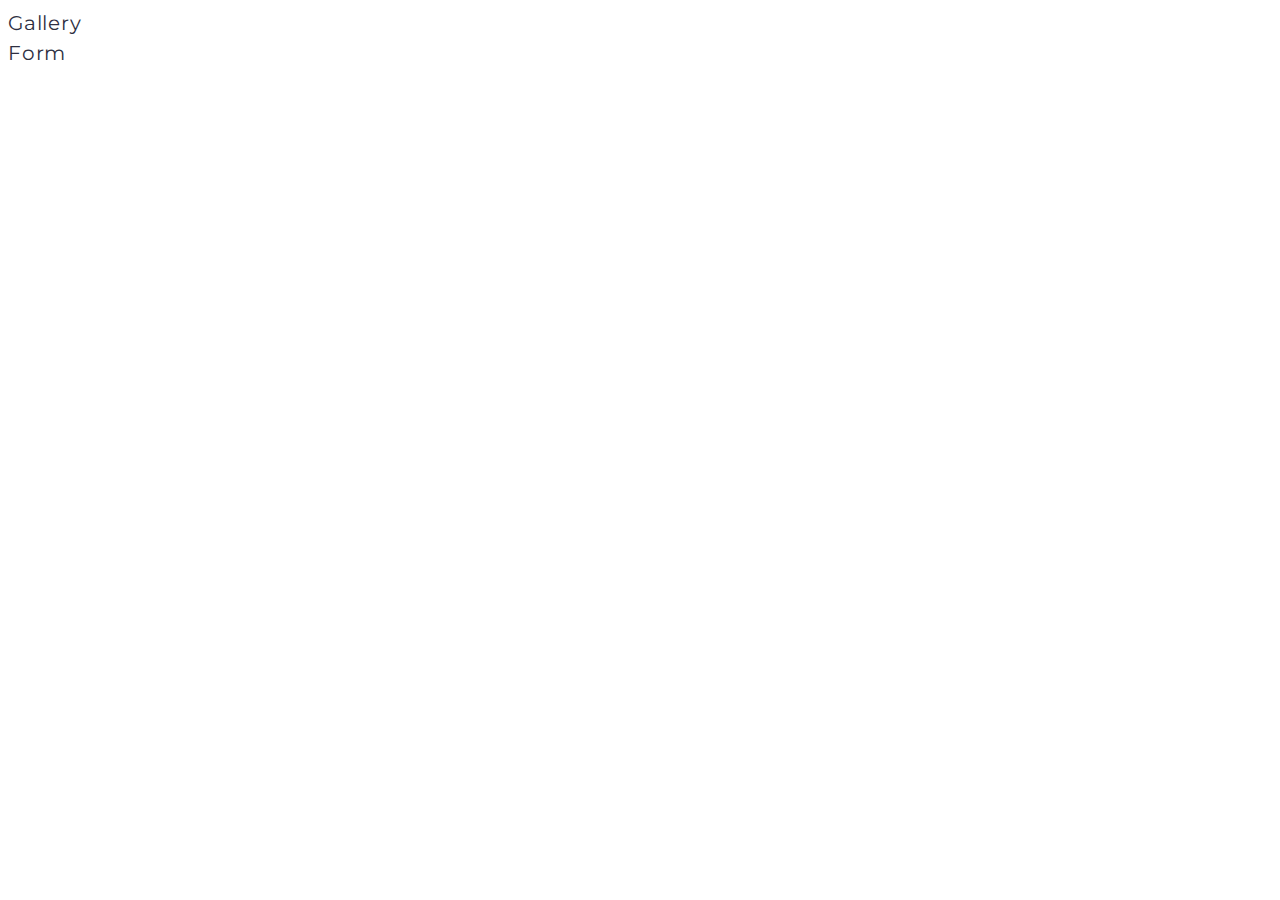
==== src/index.html @ d4580d69 "test build" ====
<!DOCTYPE html>
<html lang="en">
  <head>
    <meta charset="UTF-8" />
    <meta name="viewport" content="width=device-width, initial-scale=1.0" />
    <title>Gallery and form</title>
    <link rel="preconnect" href="https://fonts.googleapis.com" />
    <link rel="preconnect" href="https://fonts.gstatic.com" crossorigin />
    <link
      href="https://fonts.googleapis.com/css2?family=Montserrat:wght@400;500&display=swap"
      rel="stylesheet"
    />
    <link rel="stylesheet" href="./css/styles.css" />
  </head>
  <body>
    <nav class="nav">
      <ul class="nav-list">
        <li class="nav-item">
          <a href="./1-gallery.html" class="nav-link">Gallery</a>
        </li>
    
        <li class="nav-item">
          <a href="./2-form.html" class="nav-link">Form</a>
        </li>
      </ul>
    </nav>

    <script type="module" src="./main.js"></script>
  </body>
</html>
---- src/css/styles.css ----
/* Reset styles */
h1,
h2,
h3,
h4,
h5,
h6,
p {
  margin: 0;
}

ul {
  margin: 0;
  padding: 0;
  list-style: none;
}

a {
  color: currentColor;
  text-decoration: none;
}

button {
  cursor: pointer;
}

img {
  display: block;
  max-width: 100%;
  height: auto;
}

.nav-link {
  color: #2e2f42;
  font-family: Montserrat;
  font-size: 20px;
  font-weight: 400;
  line-height: 1.5;
  letter-spacing: 0.04em;
}
.nav-link:hover,
.nav-link:focus {
  color: #4e75ff;
  text-decoration: underline;
}
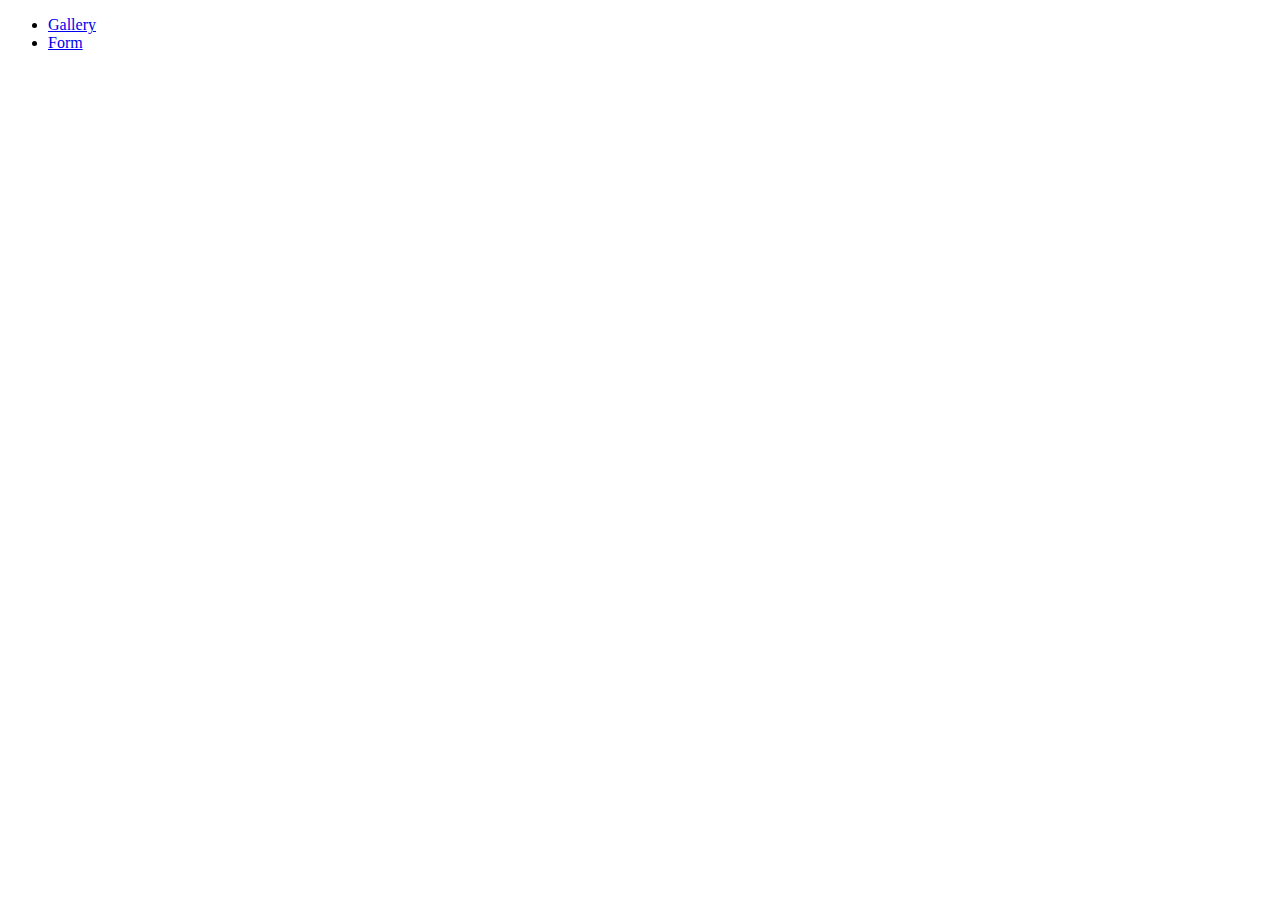
==== commit 900f50c6: "test" ====
--- a/src/index.html
+++ b/src/index.html
@@ -10,7 +10,7 @@
       href="https://fonts.googleapis.com/css2?family=Montserrat:wght@400;500&display=swap"
       rel="stylesheet"
     />
-    <link rel="stylesheet" href="./css/styles.css" />
+    <!-- <link rel="stylesheet" href="./css/styles.css" /> -->
   </head>
   <body>
     <nav class="nav">
